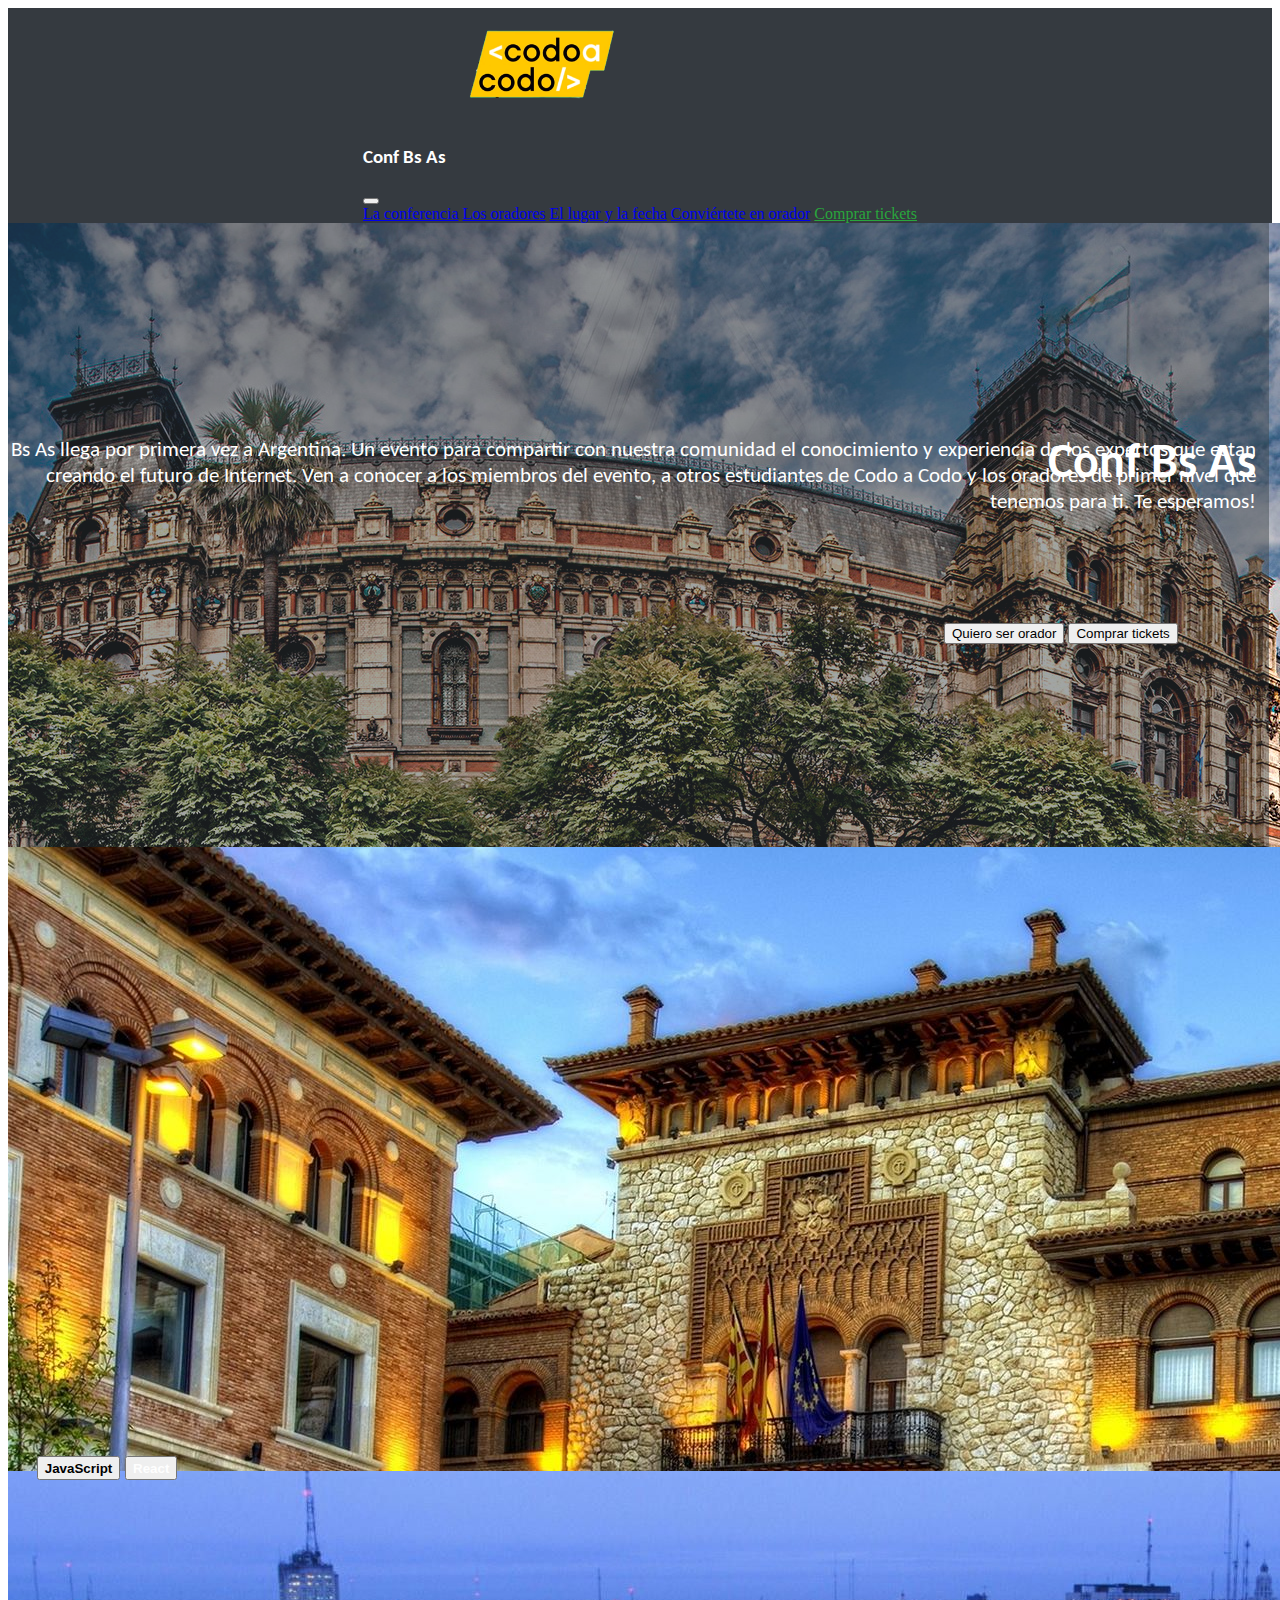
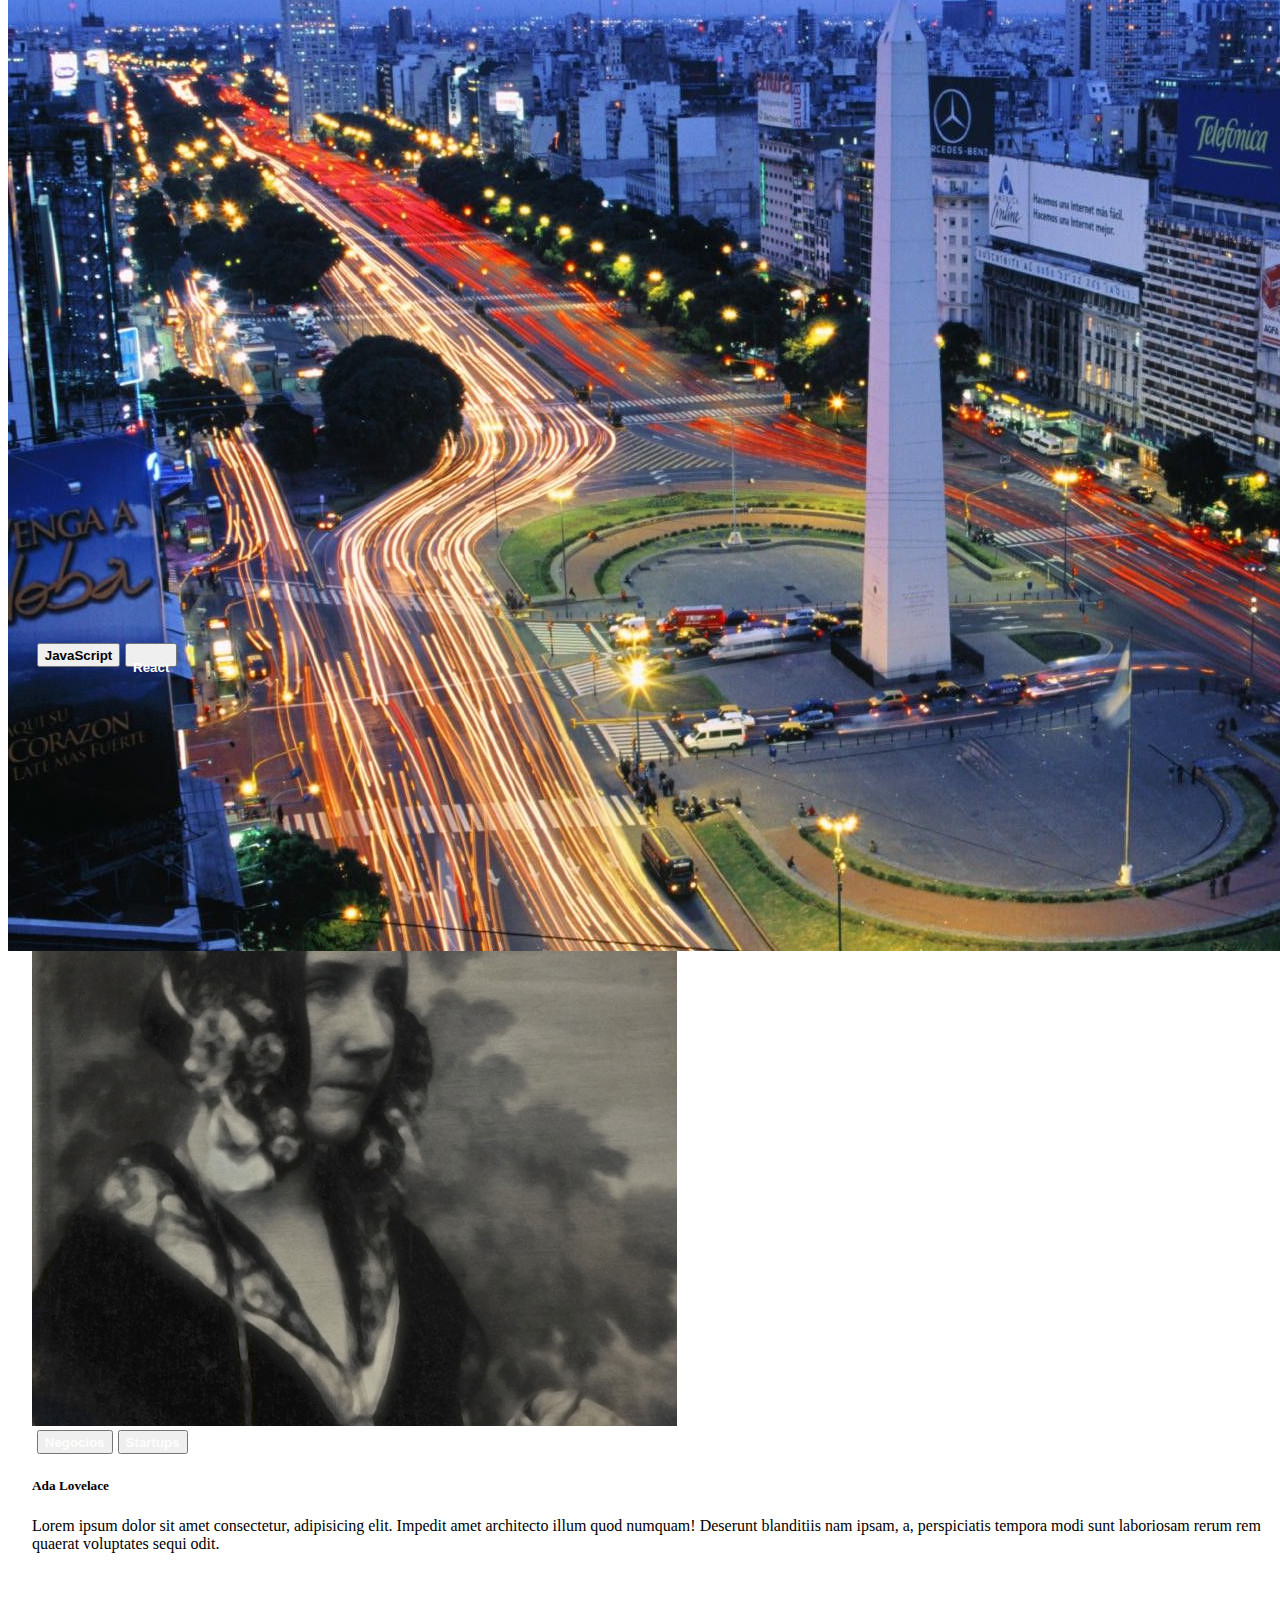
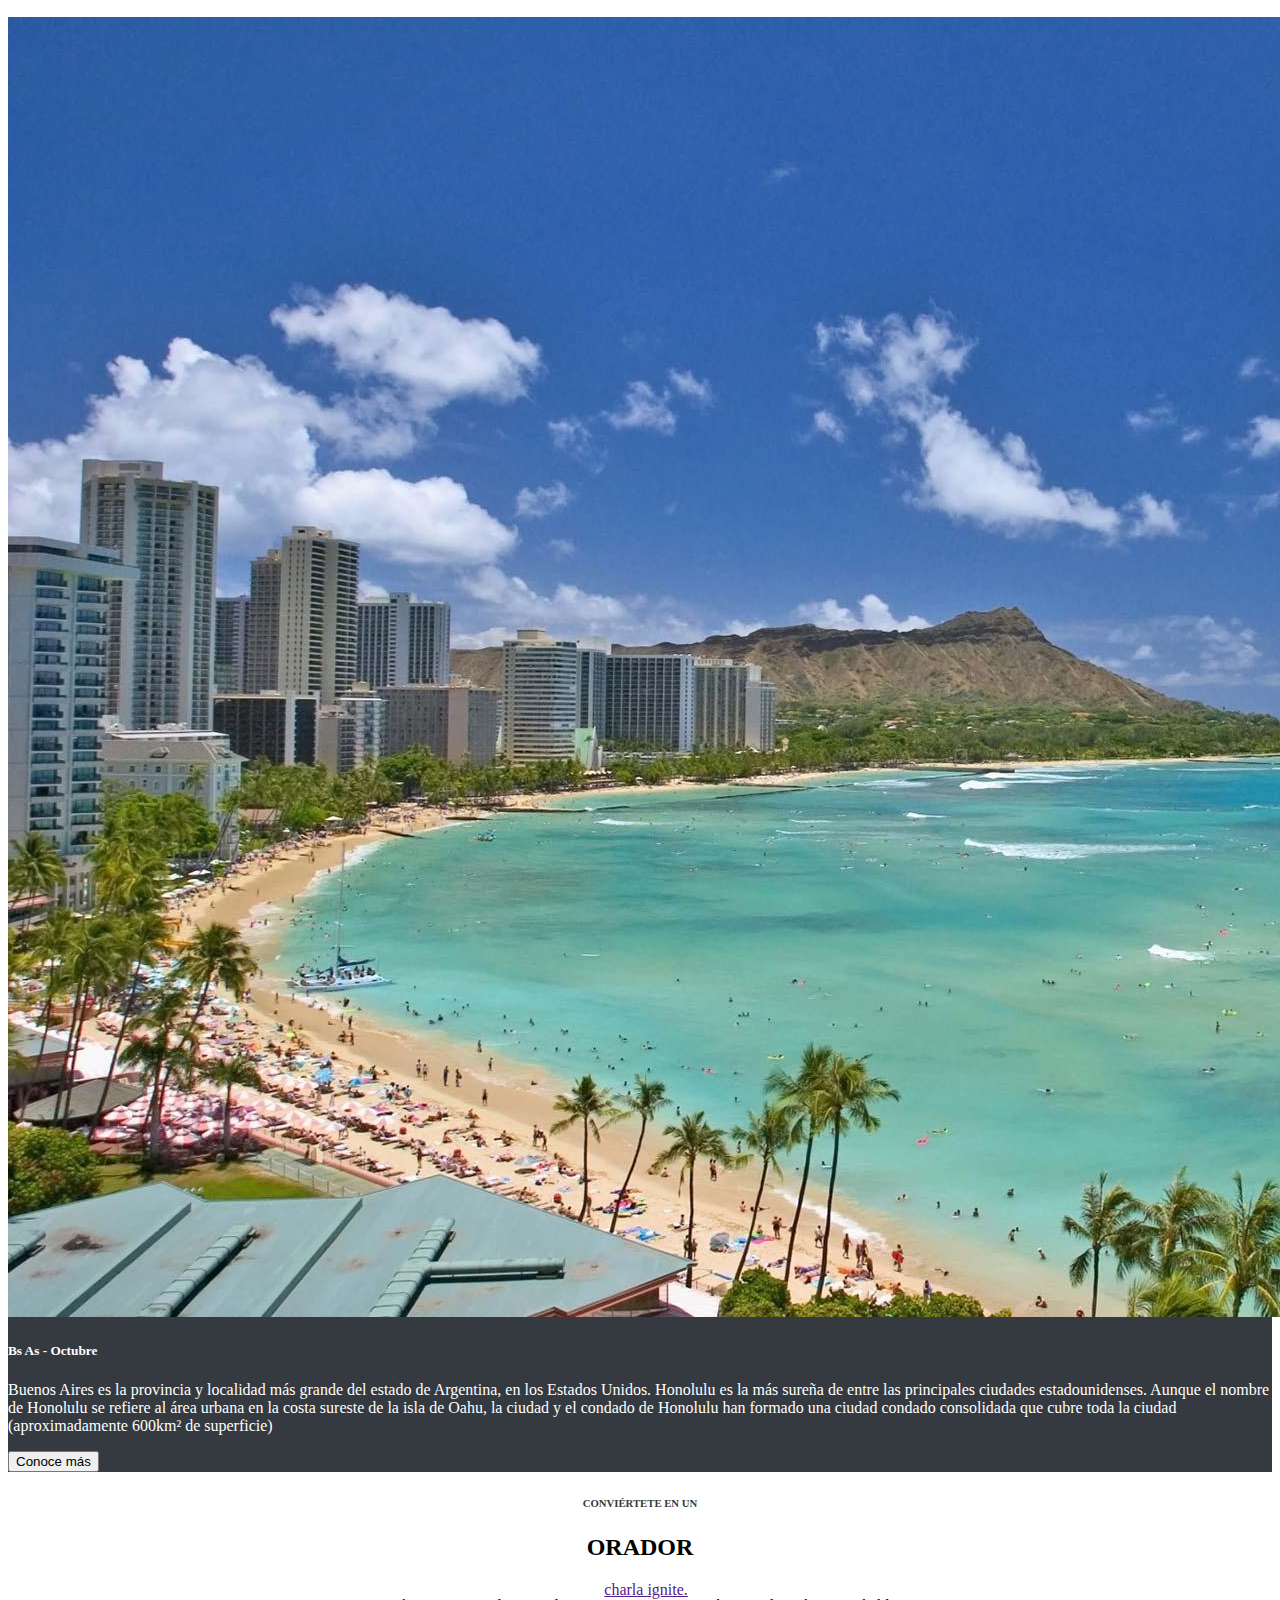
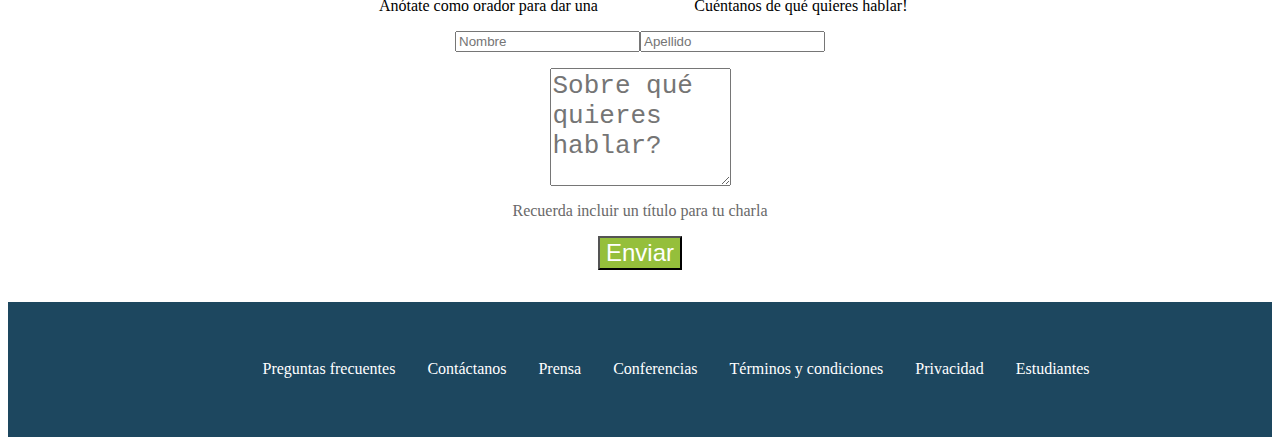
==== index.html @ d74a30c2 "acepte los cambios del index" ====
<!DOCTYPE html>
<html lang="es">
<head>
    <meta charset="UTF-8">
    <meta http-equiv="X-UA-Compatible" content="IE=edge">
    <meta name="viewport" content="width=device-width, initial-scale=1.0">
    <link rel="stylesheet" href="/Integrador/css/style.css">
    <link href="https://cdn.jsdelivr.net/npm/bootstrap@5.3.0-alpha3/dist/css/bootstrap.min.css" rel="stylesheet" integrity="sha384-KK94CHFLLe+nY2dmCWGMq91rCGa5gtU4mk92HdvYe+M/SXH301p5ILy+dN9+nJOZ" crossorigin="anonymous">
    <title>Document</title>
</head>
<body>

    <header>
        
            <section>

                <nav class="navbar navbar-expand-lg navbar-dark justify-content-center fondobanner1">
                    <div class="container-fluid d-flex col-12">
                       
                    <a class="navbar-brand color-#FFFFFF col-md-2 col-xs-1 d-flex" href="#">                        
                        <img width="200rem" src="/Integrador/media/codoacodo.png" alt="logo_codo_a_codo" >
                    </a>
                        <div>
                            <h3>Conf Bs As</h3>
                        </div >
                            <button class="navbar-toggler" type="button" data-bs-toggle="collapse" data-bs-target="#navbarNavAltMarkup" aria-controls="navbarNavAltMarkup" aria-expanded="false" aria-label="Toggle navigation">
                        <span class="navbar-toggler-icon"></span>
                    </button>
                    

                    <div class="col-md-4 col-sm-1"></div>
                    <div class="collapse navbar-collapse" id="navbarNavAltMarkup">
                        <div class="navbar-nav ">
                            
                        <a class="nav-link active " aria-current="page" href="#">La conferencia</a>
                        <a class="nav-link" href="#">Los oradores</a>
                        <a class="nav-link " href="#">El lugar y la fecha</a>
                        <a class="nav-link" href="#">Conviértete en orador</a>
                        <a class="nav-link  comprar comprarTickets" href="#"> Comprar tickets </a>
                        
                        </div>
                        
                    </div>
                    
                    </div>
                </nav>

                </section>
            
            <section>
                <div class="presentacion">
                    <div id="carouselExampleInterval" class="carousel slide carrusel col-12  " data-bs-ride="carousel">
                        <div class="carousel-inner col-12">
                        <div class="carousel-item active itemCarrusel" data-bs-interval="10000">
                            <img src="/Integrador/media/hawaii.jpg" class="d-block w-100 imagenesCarrusel " alt="...">
                        </div>
                        <div class="carousel-item itemCarrusel" data-bs-interval="2000">
                            <img src="/Integrador/media/hawaii2.jpg" class="d-block w-100 imagenesCarrusel " alt="...">
                        </div>
                        <div class="carousel-item itemCarrusel">
                            <img src="/Integrador/media/hawaii3.jpg" class="d-block w-100 imagenesCarrusel" alt="...">
                        </div>
                        </div>
                        
                    </div>
                    
                    <nav class="fondoApagado"> </nav>

                    <div class="col-5"></div>

                    <div class="bannerCarrusel">
                    <div class="tituloConfBsAs">
                        <h5 class="confBsAs" >Conf Bs As</h5>
                        <br>
                        
                        
                    </div>
                    
                    
                        <p class=" col-md-5  col-sm-11 col-xs-11 texto">
                            Bs As llega por primera vez a Argentina. Un evento para compartir con nuestra comunidad el conocimiento y
                            experiencia de los expertos que estan creando el futuro de Internet. Ven a conocer a los miembros del
                            evento, a otros estudiantes de Codo a Codo y los oradores de primer nivel que tenemos para ti. Te esperamos!
                        </p>
                        <br>
                        <div class="botonesPresentacion  ">
                            <button type="button" class="btn btn-outline-light ">Quiero ser orador</button>
                            <button type="button" class="btn btn-success comprarTickets">Comprar tickets</button>
                        </div>
                    </div>

                    
                </div>
            </section>
            </header>

    <main>

        <section>
            <div class="conoceAlosOradores">
                <h6 class="conoceA"> CONOCE A LOS</h6>
                <h2 class="tituloOradores">ORADORES</h2>
            </div>
                <div class="cartitasOradores">
                    <div class="card-group  cartasOradores">
                        <div class="col-md-3 col-xs-11  ubicacionCartas">
                            <div class="card cartaSteve">
                            <img src="/Integrador/media/steve.jpg" class="card-img-top" alt="...">
                            <div class="card-body ">
                                <div class="botonesCarta">
                                <button type="button " class="btn btn-warning btn-sm botonCarta">JavaScript</button>
                                <button type="button "  class="btn btn-info btn-sm botonCarta">React</button>
                                </div>
                                <h5 class="card-title">Steve Jobs</h5>
                                <p class="card-text">Lorem ipsum, dolor sit amet consectetur adipisicing elit. Provident quasi nulla, repellat, unde beatae libero iusto dolore ipsum ducimus vitae debitis, obcaecati impedit non recusandae enim nam maiores. Nesciunt, hic.</p>
                            </div>
                        </div>
                        </div>
                        <div class="col-md-3 col-xs-11  ubicacionCartas">
                            <div class="card cartaBill">
                            <img src="/Integrador/media/bill.jpg" class="card-img-top " alt="...">
                            <div class="card-body">
                                <div class=" col-5   botonesCarta">
                                <button type="button " class="btn btn-warning btn-sm botonCarta">JavaScript</button>
                                <button type="button " class="btn btn-info btn-sm botonCarta"> 
                                    <p>React</p>
                                </button>
                                </div>
                                <h5 class="card-title">Bill Gates</h5>
                                <p class="card-text">Lorem ipsum, dolor sit amet consectetur adipisicing elit. Mollitia temporibus saepe, nam doloribus reprehenderit alias repellat, accusantium blanditiis autem rerum nobis iure corrupti a consequatur sint pariatur veritatis, voluptate assumenda.</p>
                            </div>
                            </div>
                            
                        </div>
                        <div class="col-md-3 col-xs-11  ubicacionCartas">
                            <div class="card cartaAda">
                            <img src="/Integrador/media/ada.jpeg" class="card-img-top" alt="...">
                            <div class="card-body">
                                <div class="botonesCarta ">
                                <button type="button " class="btn btn-secondary  btn-sm botonCarta">Negocios</button>
                                <button type="button " class="btn btn-danger btn-sm botonCarta">Startups</button>
                                </div>
                                <h5 class="card-title">Ada Lovelace</h5>
                                <p class="card-text">Lorem ipsum dolor sit amet consectetur, adipisicing elit. Impedit amet architecto illum quod numquam! Deserunt blanditiis nam ipsam, a, perspiciatis tempora modi sunt laboriosam rerum rem quaerat voluptates sequi odit.</p>
                            </div>
                            </div>
                        </div>
                    </div>
                </div>

                <div class="cartaHorizontal ">
                    <div class="card mb-3 cartaHorizontal ">
                        <div class="row g-0">
                        <div class="col-md-6">
                            <img src="Integrador/media/honolulu.jpg" class="img-fluid imgHonolulu  rounded-start"  alt="...">
                        </div>
                        <div class="col-md-6">
                            <div class="card-body "</div>
                            <h5 class="card-title cartaHonolulu"> Bs As - Octubre</h5>
                            <p class="card-text cartaHonolulu">Buenos Aires es la provincia y localidad más grande del estado de Argentina, en los Estados Unidos. Honolulu es la más sureña de entre las principales ciudades estadounidenses. Aunque el nombre de Honolulu se refiere al área urbana en la costa sureste de la isla de Oahu, la ciudad y el condado de Honolulu han formado una ciudad condado consolidada que cubre toda la ciudad (aproximadamente 600km² de superficie)</p>
                            <button type="button" class="btn btn-outline-light">Conoce más</button>
                            </div>
                        </div>
                        </div>
                    </div>

                </div>
            
        </section>
    </main>
    
    <footer>
        <section>
            <div class="elFormulario">
                <div class=>
                    <h6 class="conoceA"> CONVIÉRTETE EN UN</h6>
                    <h2 class="tituloOradores">ORADOR</h2>
                </div>
                <div class="paraDar">
                <p class="anotate"> Anótate como orador para dar una </p>
                <a href="" class="anotate"> charla ignite.</a>
                <p class="anotate" >Cuéntanos de qué quieres hablar!</p>
                
                </div>
                <div class="col-12 formularioOrden">
                <div class="col-9 formularioNombreApellido">
                    
                    <input type="text" class="ingresoNombre col-5 " placeholder="Nombre"> 
                    <div class="col-2"></div>
                    <input type="text" class="ingresoApellido col-5 " placeholder="Apellido">
                    <div class="col-12"></div>
                    
                </div>
            </div>

            <div class="col-12 formularioOrden2">
                
                    <textarea class="sobreQueHablar col-9" placeholder="Sobre qué quieres hablar?"  name="" id="" cols="" rows="10"></textarea>
                
            </div>
            <div class="col-12 formularioOrden3">
                <div class="col-9">
                <p>Recuerda incluir un título para tu charla</p>
                </div>
            </div>

            <div class="formularioOrden4 col-12">
                <div class="col-9">
                    <button type="button" class="btn botonEnviar col-12">Enviar</button>
                </div>
            </div>
            </div>

            <div>
                <nav class="   bannerInferior">
                    <div  class=" col-9 ordenBannerInferior">
                        <ul class="ordenBannerInferior" >
                        <li>Preguntas frecuentes</li>
                        <li>Contáctanos</li>
                        <li>Prensa</li>
                        <li>Conferencias</li>
                        <li>Términos y condiciones</li>
                        <li>Privacidad</li>
                        <li>Estudiantes</li>
                        </div>
                    </div>
                </nav>
            </div>
        </section>


    </footer>
    <script src="https://cdn.jsdelivr.net/npm/bootstrap@5.3.0-alpha3/dist/js/bootstrap.bundle.min.js" integrity="sha384-ENjdO4Dr2bkBIFxQpeoTz1HIcje39Wm4jDKdf19U8gI4ddQ3GYNS7NTKfAdVQSZe" crossorigin="anonymous"></script>
    <script src="/Integrador/js/events.js"></script>
</body>
</html>
---- Integrador/css/style.css ----
@import url('https://fonts.googleapis.com/css2?family=Carlito&display=swap');


.fondobanner1{
    background-color: #353A40;
    
    display: flex;
    justify-content: center;
}

.comprar{
    color: #29A63C !important;
}





.navbar-brand{
    margin-left: 5rem;
}
.presentacion{
    width: 99vww;
    height: 80vh;
    position: relative;
    
    margin-bottom: 11rem;
}


.carousel{
    max-width: 99vw !important;
}

.carrusel{
    height:20rem;
    width: 100vw;
    
}

.bannerCarrusel{
    position: relative;
    display: block;
    height:39rem ;
}
.itemCarrusel{
    height: 39rem;
    width: 100vw;
    
}

.carousel-item{
    max-width: 100vw !important;
}
.imagenesCarrusel{
    object-fit: cover
    ;
}
.botonesCarrusel{
    position: absolute;
    
}

.fondoApagado{
    width: 98.5vw;
    height: 39rem;
    background-color: #353A4075;

    position: absolute;
    top: 0px;
}

.tituloConfBsAs{
    position: absolute;
    right: 8rem;
    top: -3rem;
}
.confBsAs{
    color:#FFFFFF !important;
    font-family: 'Carlito', sans-serif;
    font-size: 3rem !important;
}
.texto{
    color:#FFFFFF !important;
    font-family: 'Carlito', sans-serif;
    text-align: right;
    font-size: 1.3rem;
    
    position: absolute;
    right: 8rem;
    top: 1rem;
    margin-bottom: 6rem;
}

.botonesPresentacion{
    position: absolute;
    right: 8rem;
    top: 9rem;
    margin-top: 3rem;
}



.conoceA{
    color: #353A40 !important;
    text-align: center;
    
}

.tituloOradores{
    text-align: center;
    color: black !important;
}

.cartitasOradores{
    display: flex;
    margin-top: 3rem;
    margin-bottom: 3rem;
}
.cartasOradores{
    
    justify-content: center;
    
}

.ubicacionCartas{
    margin-left: 1.5rem ;
    flex-wrap: wrap;
}

.botonesCarta{
    height: 1.5rem;
    display: flex;
    margin-bottom: 1.5rem;
}

.botonCarta{
    height: 100%;
    margin-left: 0.3rem;
    position: relative;
    
}

.btn-warning{
    color: #000 !important;
    font-weight: 880 !important;
    
    }

.btn-info, .btn-secondary, .btn-danger{
    color: #FEFEFE !important;
    font-weight: 700 !important;
}

.cartaHorizontal{
    background-color: #353A40 !important;
}

.cartaHonolulu{
    color: white !important;
}

.elFormulario{
    margin-bottom: 2rem;
}

.paraDar{
    display: flex !important;
    text-align: center;
    justify-content: center;
}

.anotate{
    font-size: 1rem;
    margin-left: 0.4rem;

}

.formularioOrden{
    display: flex;
    justify-content: center;
}

.formularioNombreApellido{
    display: flex;
    
}

.formularioOrden2{
    display: flex;
    justify-content: center;
    margin-top: 1rem !important;
}
.formularioOrden3{
    display: flex;
    justify-content: center;
}

.formularioOrden3 p{
    color: dimgray;
}

.formularioOrden4{
    display: flex;
    justify-content: center;
}

.sobreQueHablar{
    height: 7rem !important;
    font-size: 1em;
}

.sobreQueHablar::placeholder{
    font-size: 2em;
}

.botonEnviar{
    background-color: #95BF3B !important;
    color: #FFFFFF !important;
    font-size: 1.5em !important;
}





.bannerInferior{
    background-color: #1D475F;
    height: 15vh;
    display: flex;
    align-items: center;
    justify-content: center;
}

.ordenBannerInferior{
    display: flex;
    align-items: center;
    justify-content: center;
    
}

.itemBannerInferior{
    margin-left: 4rem;
    text-align: center;
}

.itemBannerInferior a{
    color:#FFFFFF;
    text-decoration: none !important;
}

.bannerInferior ul{
    list-style: none;
}

.bannerInferior li{
    color: #FFFFFF;
    text-align: center;
    margin-left: 2rem;
}

h3{
    color: #FFFFFF !important;
    font-family: 'Carlito', sans-serif;
    
}   









    @media screen and (max-width: 1400px){
    .conoceAlosOradores{
        margin-top: 9rem;
    }
    
    .tituloConfBsAs{
        top: -12rem;
        right: 1rem;
    }
    
    .texto{
    font-size: 1.3rem !important;
    position: absolute;
    top: -8rem ;
    right: 1rem;
    }
    .botonesPresentacion{
    width: 50%;
    display: block;
    
    position: absolute;
    right: -22rem !important;
    top:2rem !important;
    }
    }

    @media screen and (max-width: 1300px){
        .botonesPresentacion{
            right: -19rem !important;
        }
    }

    @media screen and (max-width: 1200px){
        
        .tituloConfBsAs{
            top: -12rem;
            right: 1rem;
        }
        
        
        .fondoApagado{
            height: 150%;
        }
        .texto{
        font-size: 1.2rem !important;
        position: absolute;
        top: -8rem !important;
        right: 1rem;
    }
    .botonesPresentacion{
        width: 50%;
        display: flex;
    
        
        right: -15rem !important;
        top: 2rem !important;
    }


    .conoceAlosOradores{
        margin-top: 20rem !important;
    }
    }



    @media screen and (max-width: 1050px){

        
    
        .imagenesCarrusel{
            object-fit: contain;
        }
        .carrouesel-inner{
            margin-bottom: 15rem !important;
        }
        .conoceAlosOradores{
            margin-top: 15rem;
        }
    
        .tituloConfBsAs{
            top: -12rem;
            right: 1rem;
        }
    
        .texto{
        font-size: 1rem !important;
        position: absolute;
        top: -5rem  !important;
        right: 1rem;
    }
    .botonesPresentacion{
        width: 50%;
        display: flex;
    
        
        right: -9rem !important;
        top: 1-rem  !important;
    }
    
    
        .texto{
            font-size:  1rem;
        }
        .fondoApagado{
            background-color: #353A4075;
            height: 124%;
        }
    }


@media screen and (max-width: 800px){
    .bannerCarrusel{
    position: relative;
    top: -14rem;
    
}

.cartitasOradores{
    display: block;
}

.bannerInferior{
    height: 25vh;;
}

.texto{
    font-size: 0.9rem;
    top: 0.1rem;
}

 
.confBsAs{
    font-size: 1.5rem !important;
}



.btn-info, .btn-secondary, .btn-danger, .btn-warning{
    font-size: 0.7rem !important;
}

    .tituloConfBsAs{
        top: -4rem;
        right: 1rem;
    }

    .texto{
    font-size: 0.9rem !important;
    position: absolute;
    top: -2rem !important;
    right: 1rem !;
}
    .presentacion{
        height: 15rem;
    }

    .botonesPresentacion{
        width: 50%;
        display: flex;

        
        right: -2rem !important;
        top: 5rem !important;
    }
    .fondoApagado{
        height: 172%; 
        background-color: #353A4075 !important;
    }

    .bannerInferior{
        height: 50vh !important;
        justify-content: center;
    }

    .bannerInferior li{
        margin-left: 1rem;
        font-size: 0.9rem !important;
    }
    .ordenBannerInferior{

        
        justify-content: center;
    }

    .ordenBannerInferior li{
        text-align: start;
    }

    
}

@media screen and (max-width: 650px){
    .bannerCarrusel{
    position: relative;
    top: -14rem;
    
}

.bannerInferior{
    height: 25vh;;
}

.texto{
    font-size: 0.9rem;
    top: 0.1rem;
}

 
.confBsAs{
    font-size: 1.5rem !important;
}


.botonesCarta{
    display: flex;
    flex-wrap: wrap;
}
.btn-info, .btn-secondary, .btn-danger, .btn-warning{
    font-size: 0.7rem !important;
}

    .tituloConfBsAs{
        top: -4rem;
        right: 3rem;
    }

    .texto{
    font-size: 0.9rem !important;
    position: absolute;
    top: -2rem !important;
    right: 3rem !;
}
    .presentacion{
        height: 15rem;
        margin-bottom: 4.5rem;
    }

    .botonesPresentacion{
        width: 50%;
        display: flex;

        
        right: 3rem !important;
        top: 2rem !important;
    }
    .fondoApagado{
        height: 105%; 
        background-color: #353A4075 !important;
    }

    .paraDar p, a{
        font-size: 0.6rem !important;
    }

    .formularioOrden input::placeholder{
        font-size: 0.5rem !important;
    }

    .formularioOrden2  textarea::placeholder{
        font-size: 0.7rem !important;
    }
    .formularioOrden3   p{
        font-size: 0.5rem !important;
    }


    .formularioOrden2  textarea{
        font-size: 0.7rem !important;
    }

    .formularioOrden input{
        font-size: 0.5rem !important;
    }

    .bannerInferior{
        height: 90vh !important;
        justify-content: center;
    }
    .ordenBannerInferior{

        display: block;
        justify-content: center;
    }

    .ordenBannerInferior li{
        text-align: start;
    }
}

@media screen and (max-width: 470px){

    .texto{
        font-size: 0.6rem !important;
        position: absolute;
        top: -2rem !important;
        right: 1rem;
    }

    .bannerCarrusel h5{
    font-size: 0.8rem !important;
    }
    .presentacion{
        height: 15rem;
        margin-bottom: 4rem ;
    }

    .botonesPresentacion{
        width: 50%;
        display: flex;

        
        right: 1rem !important;
        top: -4rem !important;
    }

    

    .botonesPresentacion{
        width: 30%;
        height: 50%;
        display: flex;

        
        right: 1rem !important;
        top: -1rem !important;
    }

    .botonesPresentacion button{
        font-size: 0.3rem !important;
    }

    .fondoApagado{
        height: 80%; 
        background-color: #353A4075 !important;
    }
    .botonesCarrusel{
        z-index: 0 !important;
    }

    .bannerCarrusel{
        height: 29%;
    }

    .conoceAlosOradores{
        margin-top: 1rem !important;
    }

    .botonesCarta{
        display: flex;
        flex-wrap: nowrap;
    }
    .btn-info, .btn-secondary, .btn-danger, .btn-warning{
        font-size: 0.7rem !important;
    }

    .paraDar p, a{
        font-size: 0.4rem !important;
    }


    .formularioOrden input::placeholder{
        font-size: 0.4rem d!important;
    }

    .formularioOrden2  textarea::placeholder{
        font-size: 0.6rem !important;
    }
    .formularioOrden3   p{
        font-size: 0.4rem !important;
    }

    .bannerInferior{
        height: 160vh !important;
        justify-content: center;
    }
    .ordenBannerInferior{

        display: block;
        justify-content: center;
    }

    .ordenBannerInferior li{
        text-align: start;
    }
    
    header navbar{
        display: flex;
        flex-wrap: nowrap;
    }
    .navbar-brand{
        margin-right: 0px !important;
        margin-left: 3px !important;
        position: relative;
        right: 1.6rem !important;
    }
    
    .navbar-brand img{
        width: 6rem !important;
    }
    
    
    .fondobanner1 div h3{
        font-size: 0.7rem !important;
        
    }


}
@media screen and (max-width: 400px){
    .navbar-brand{
        margin-left: 3px !important;
        position: relative;
        right: 1.6rem !important;
    }
}
@media screen and (max-width: 300px){

    .navbar-brand{
        margin-left: 8px !important;
        position: relative;
        right: 1.6rem !important;
    }
    
    .navbar-brand img{
        width: 4rem !important;
    }
    
    
    

    .fondobanner1 button{
        margin-right: 1rem;
    }

    .bannerInferior{
        height: 200vh !important;
    }
    .paraDar p, a{
        font-size: 0.3rem !important;
    }

    .formularioOrden2 textarea{
        font-size: 0.4rem !important;
    }

    .texto{
        font-size: 0.4rem !important;
        position: absolute;
        top: -5rem !important;
        right: 1rem;
    }

    .bannerCarrusel h3{
    font-size: 0.9rem !important;
    }

    .tituloConfBsAs{
        top: -6rem;
        right: 1rem;
    }

    .botonesPresentacion{
        width: 30%;
        height: 50%;
        display: flex;

        
        right: 2rem !important;
        top: -5rem !important;
    }

    .botonesPresentacion button{
        font-size: 0.3rem !important;
    }

    .fondoApagado{
        height: 55.5%;
    }

    .navbar-brand img{
        width: 50vw;
    }

}

@media screen and (max-width: 280px){
    

    .fondoApagado{
        height: 109.5%;
    }

    .presentacion{
        height: 90vh !important; 
        margin-bottom: 1rem !important;
    }

    .conoceAlosOradores{
        margin-top: 3rem !important;
    }

    .botonesPresentacion  button{
        height: 29vh !important;
        top: -5rem !important;
        right: 2rem !important;
    }
}
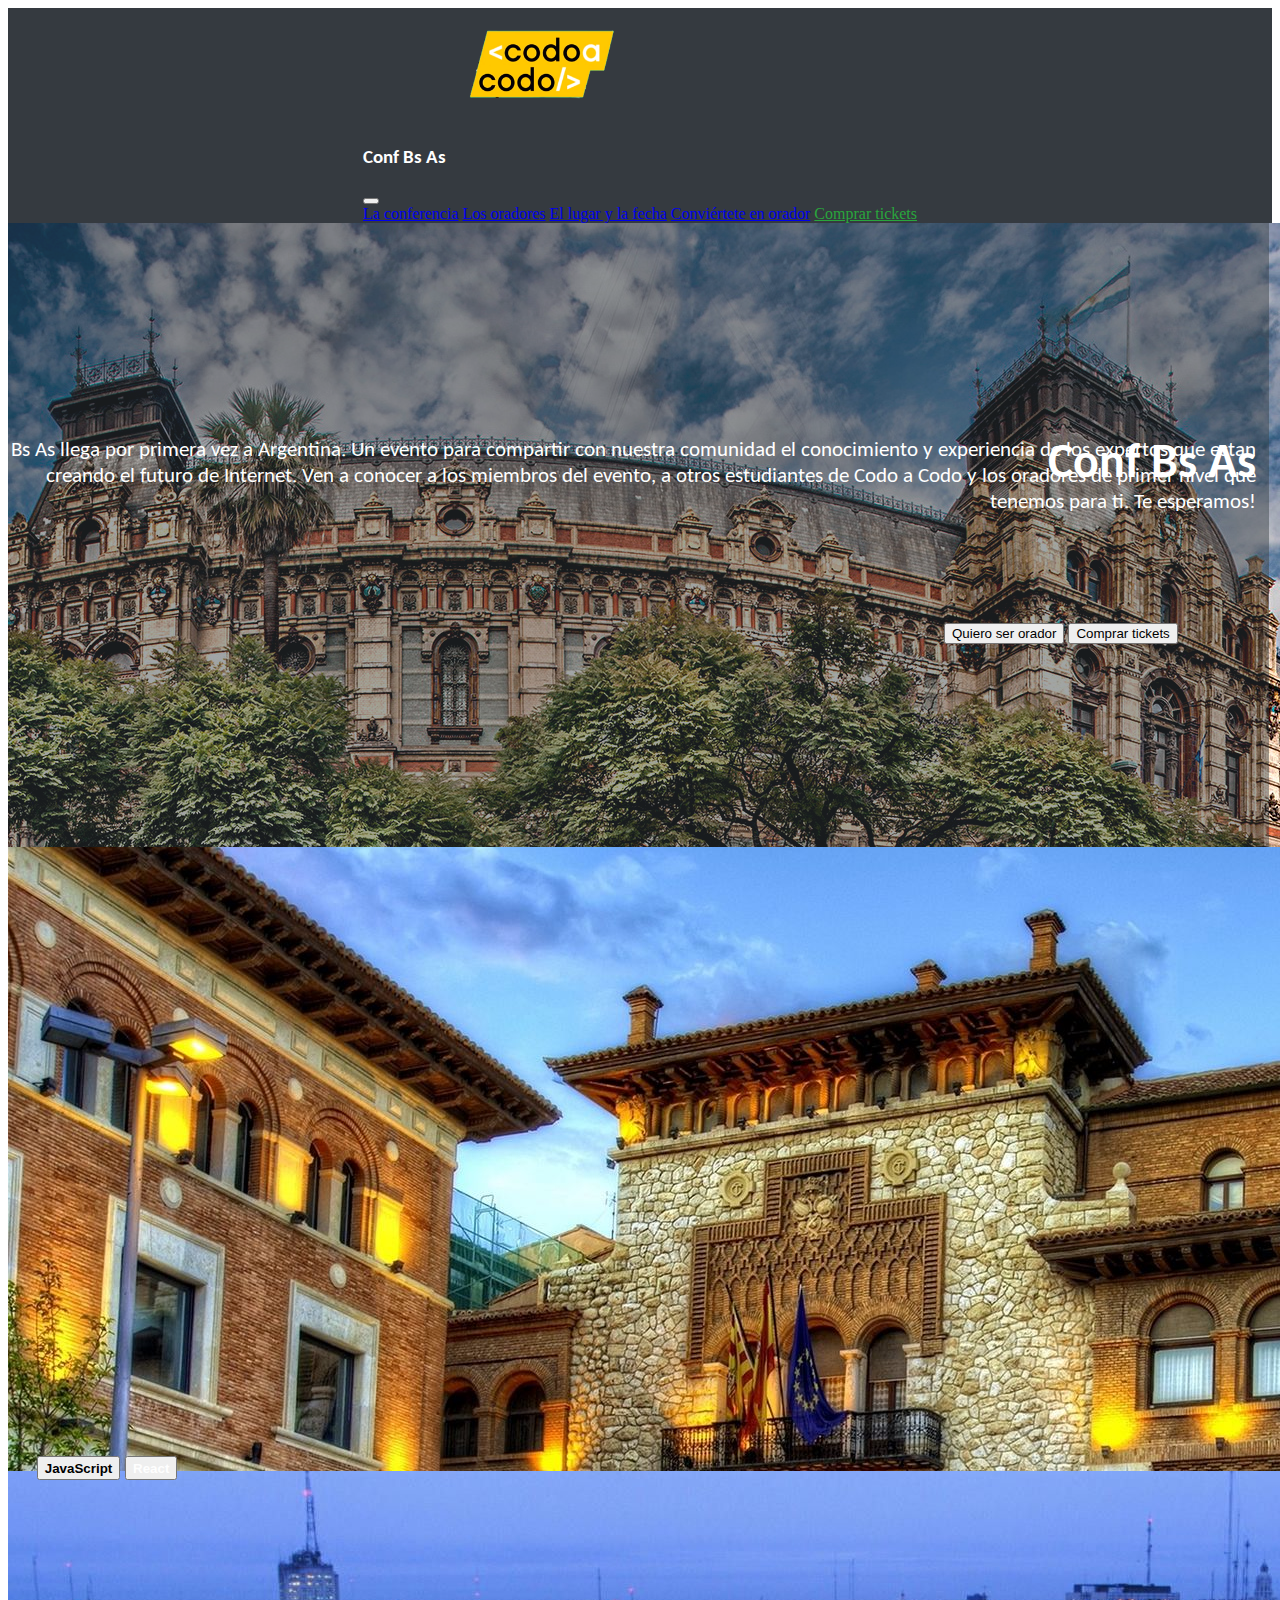
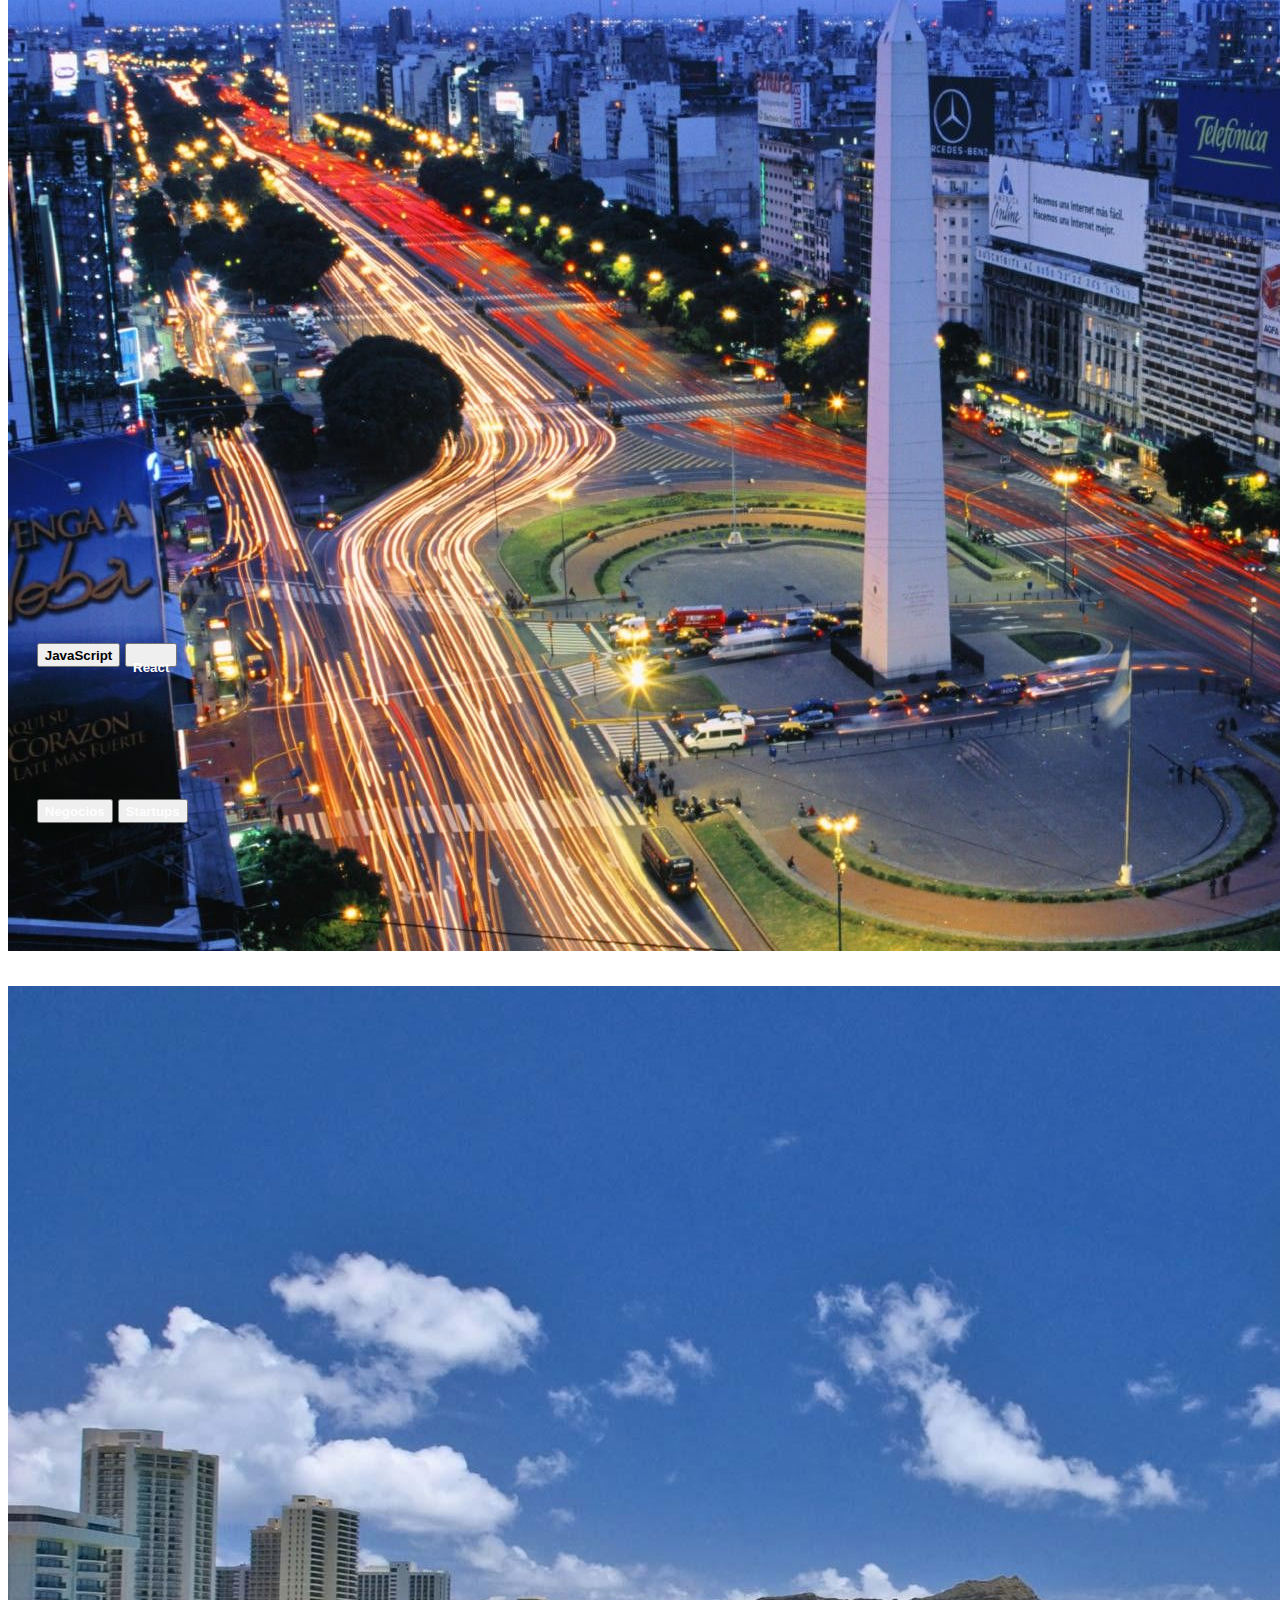
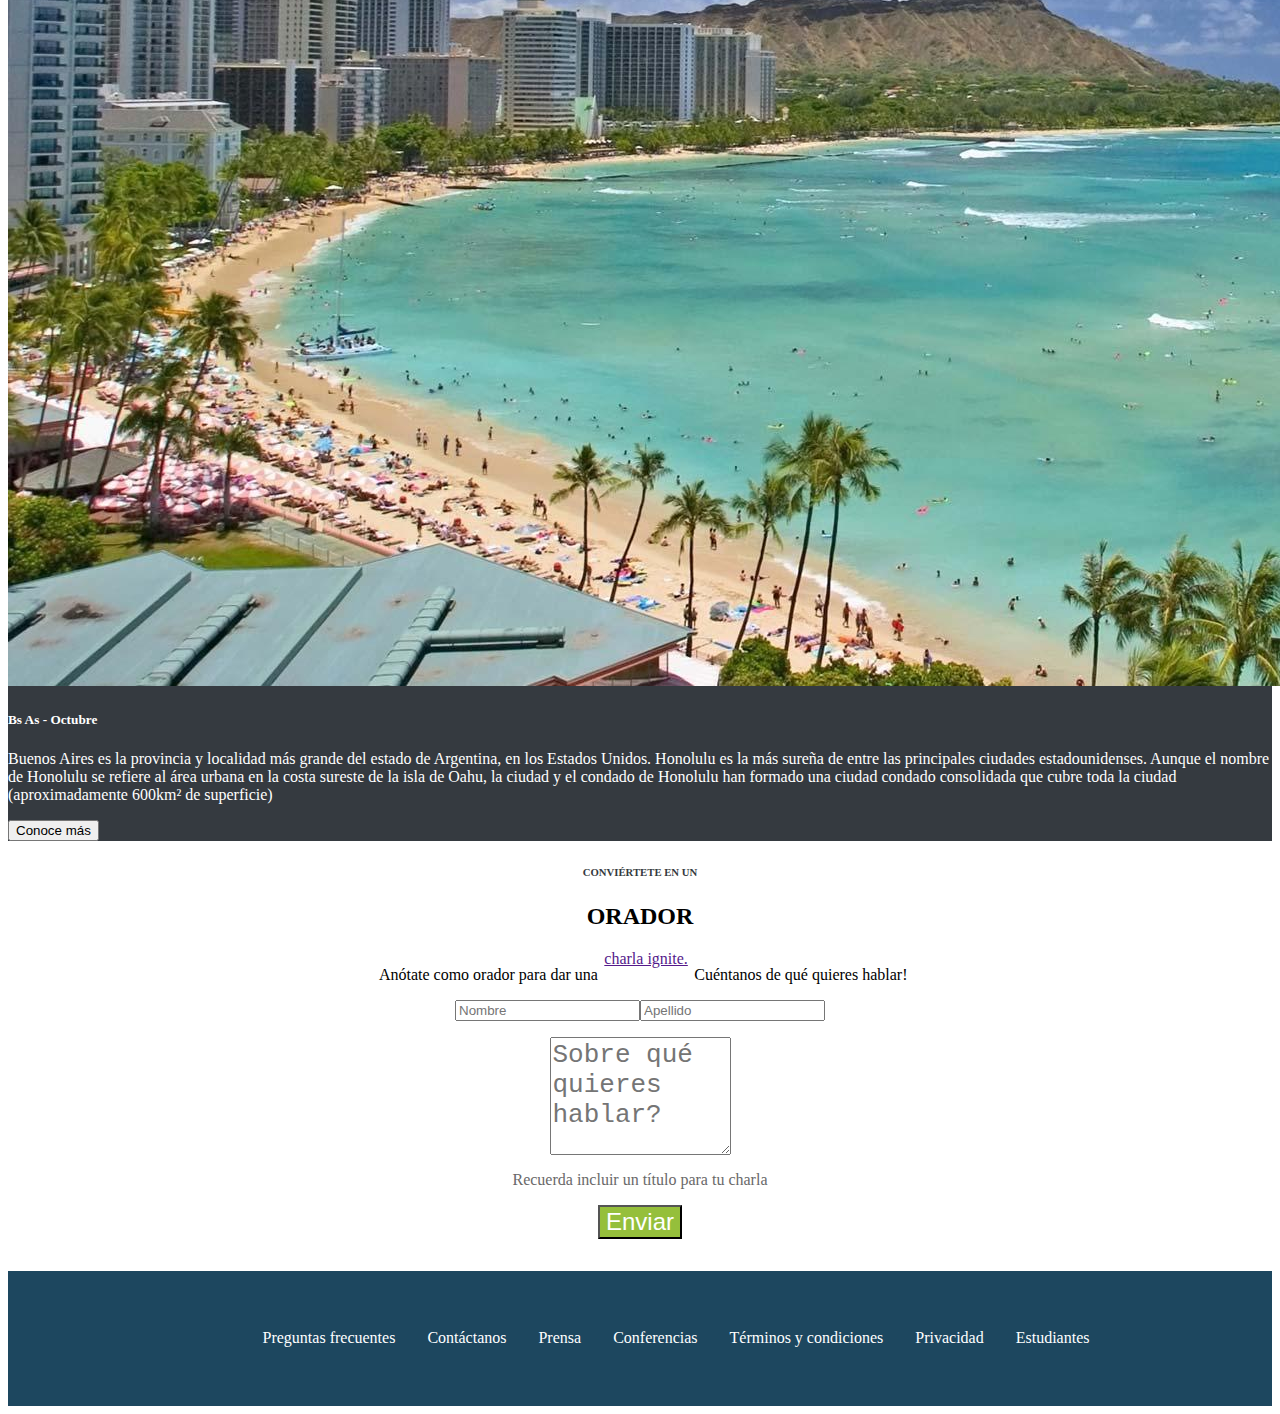
==== commit d5b2d275: "Update index.html" ====
--- a/index.html
+++ b/index.html
@@ -134,7 +134,7 @@
                         </div>
                         <div class="col-md-3 col-xs-11  ubicacionCartas">
                             <div class="card cartaAda">
-                            <img src="/Integrador/media/ada.jpeg" class="card-img-top" alt="...">
+                            <img src="/codo-a-codo/Integrador/media/ada.jpeg" class="card-img-top" alt="...">
                             <div class="card-body">
                                 <div class="botonesCarta ">
                                 <button type="button " class="btn btn-secondary  btn-sm botonCarta">Negocios</button>
@@ -152,10 +152,10 @@
                     <div class="card mb-3 cartaHorizontal ">
                         <div class="row g-0">
                         <div class="col-md-6">
-                            <img src="Integrador/media/honolulu.jpg" class="img-fluid imgHonolulu  rounded-start"  alt="...">
+                            <img src="/Integrador/media/honolulu.jpg" class="img-fluid imgHonolulu  rounded-start"  alt="...">
                         </div>
                         <div class="col-md-6">
-                            <div class="card-body "</div>
+                            <div class="card-body "></div>
                             <h5 class="card-title cartaHonolulu"> Bs As - Octubre</h5>
                             <p class="card-text cartaHonolulu">Buenos Aires es la provincia y localidad más grande del estado de Argentina, en los Estados Unidos. Honolulu es la más sureña de entre las principales ciudades estadounidenses. Aunque el nombre de Honolulu se refiere al área urbana en la costa sureste de la isla de Oahu, la ciudad y el condado de Honolulu han formado una ciudad condado consolidada que cubre toda la ciudad (aproximadamente 600km² de superficie)</p>
                             <button type="button" class="btn btn-outline-light">Conoce más</button>
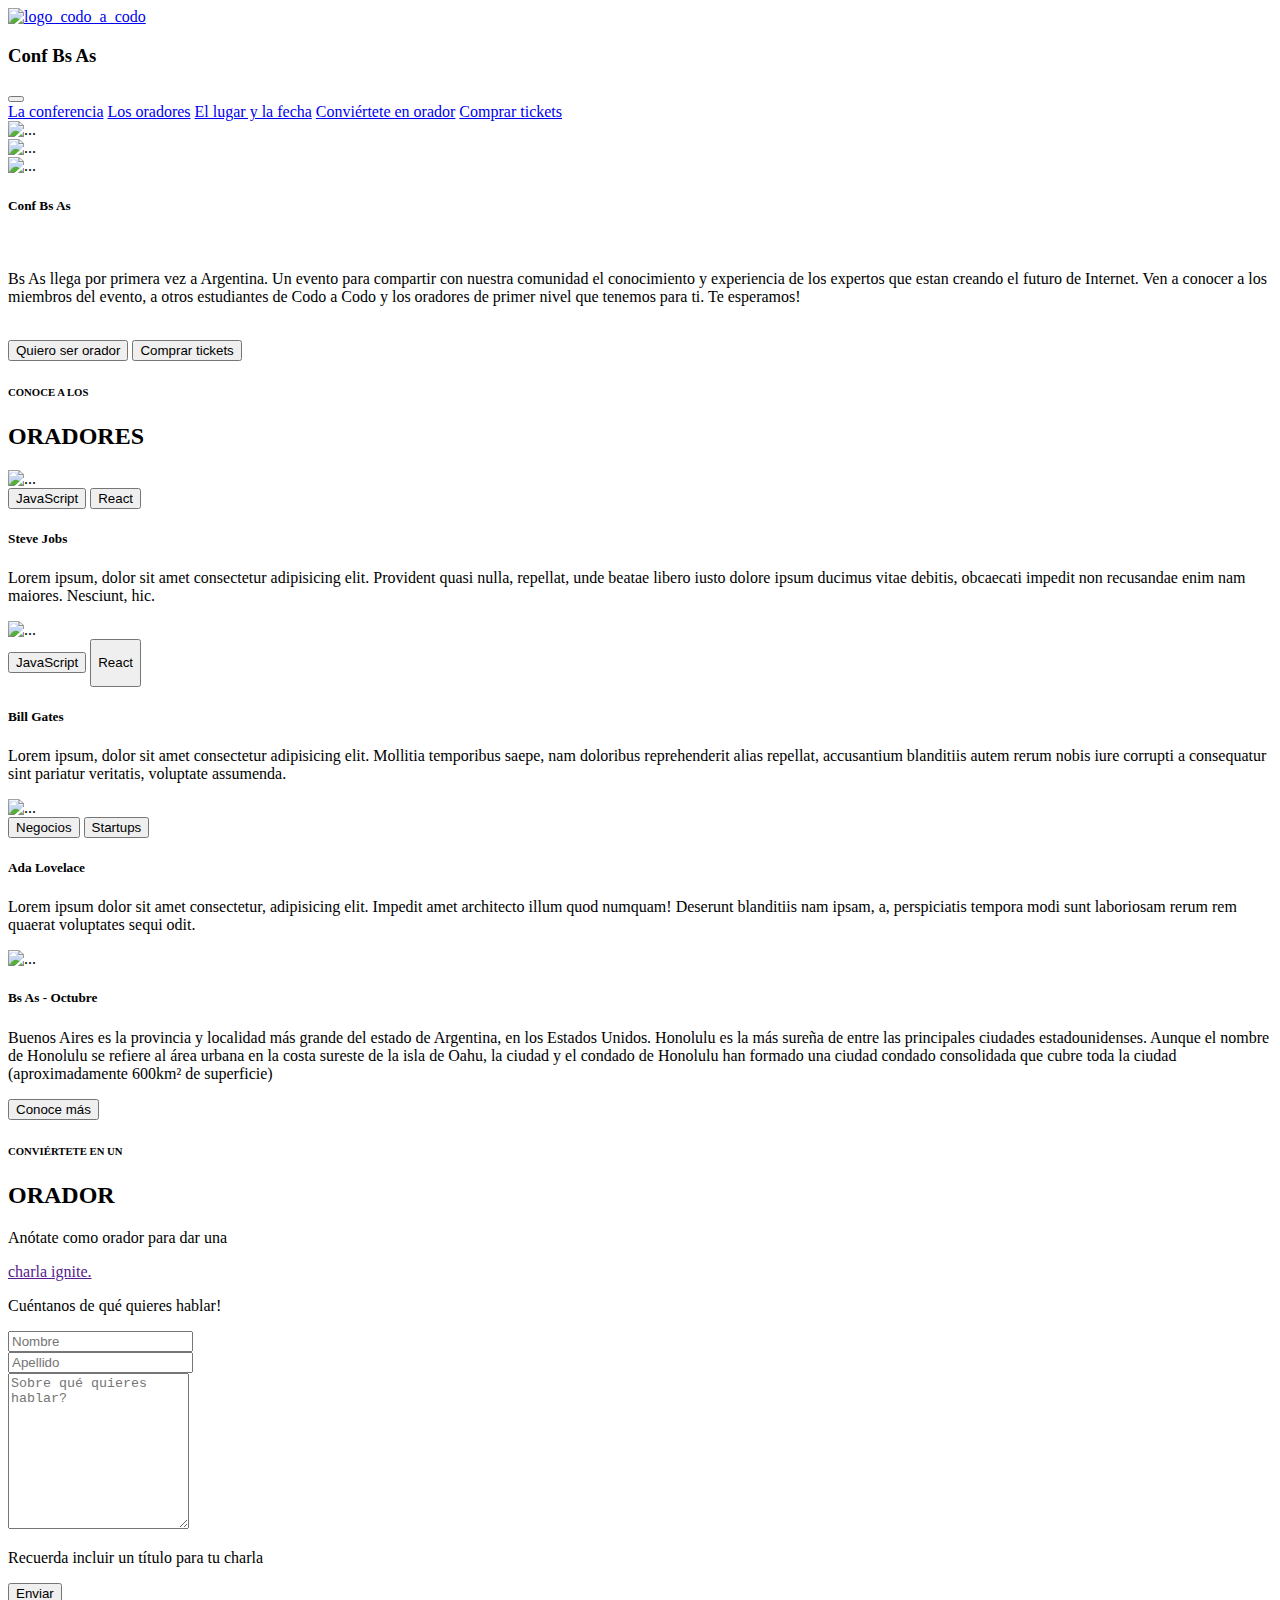
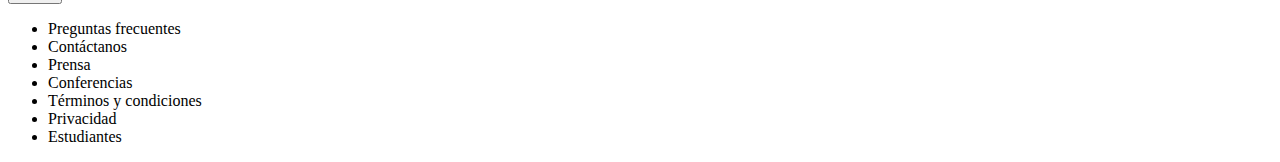
==== commit 903513e4: "Update index.html" ====
--- a/index.html
+++ b/index.html
@@ -4,7 +4,7 @@
     <meta charset="UTF-8">
     <meta http-equiv="X-UA-Compatible" content="IE=edge">
     <meta name="viewport" content="width=device-width, initial-scale=1.0">
-    <link rel="stylesheet" href="/Integrador/css/style.css">
+    <link rel="stylesheet" href="/codo-a-codo/Integrador/css/style.css">
     <link href="https://cdn.jsdelivr.net/npm/bootstrap@5.3.0-alpha3/dist/css/bootstrap.min.css" rel="stylesheet" integrity="sha384-KK94CHFLLe+nY2dmCWGMq91rCGa5gtU4mk92HdvYe+M/SXH301p5ILy+dN9+nJOZ" crossorigin="anonymous">
     <title>Document</title>
 </head>
@@ -18,7 +18,7 @@
                     <div class="container-fluid d-flex col-12">
                        
                     <a class="navbar-brand color-#FFFFFF col-md-2 col-xs-1 d-flex" href="#">                        
-                        <img width="200rem" src="/Integrador/media/codoacodo.png" alt="logo_codo_a_codo" >
+                        <img width="200rem" src="/codo-a-codo/Integrador/media/codoacodo.png" alt="logo_codo_a_codo" >
                     </a>
                         <div>
                             <h3>Conf Bs As</h3>
@@ -52,13 +52,13 @@
                     <div id="carouselExampleInterval" class="carousel slide carrusel col-12  " data-bs-ride="carousel">
                         <div class="carousel-inner col-12">
                         <div class="carousel-item active itemCarrusel" data-bs-interval="10000">
-                            <img src="/Integrador/media/hawaii.jpg" class="d-block w-100 imagenesCarrusel " alt="...">
+                            <img src="/codo-a-codo/Integrador/media/hawaii.jpg" class="d-block w-100 imagenesCarrusel " alt="...">
                         </div>
                         <div class="carousel-item itemCarrusel" data-bs-interval="2000">
-                            <img src="/Integrador/media/hawaii2.jpg" class="d-block w-100 imagenesCarrusel " alt="...">
+                            <img src="/codo-a-codo/Integrador/media/hawaii2.jpg" class="d-block w-100 imagenesCarrusel " alt="...">
                         </div>
                         <div class="carousel-item itemCarrusel">
-                            <img src="/Integrador/media/hawaii3.jpg" class="d-block w-100 imagenesCarrusel" alt="...">
+                            <img src="/codo-a-codo/Integrador/media/hawaii3.jpg" class="d-block w-100 imagenesCarrusel" alt="...">
                         </div>
                         </div>
                         
@@ -105,7 +105,7 @@
                     <div class="card-group  cartasOradores">
                         <div class="col-md-3 col-xs-11  ubicacionCartas">
                             <div class="card cartaSteve">
-                            <img src="/Integrador/media/steve.jpg" class="card-img-top" alt="...">
+                            <img src="/codo-a-codo/Integrador/media/steve.jpg" class="card-img-top" alt="...">
                             <div class="card-body ">
                                 <div class="botonesCarta">
                                 <button type="button " class="btn btn-warning btn-sm botonCarta">JavaScript</button>
@@ -118,7 +118,7 @@
                         </div>
                         <div class="col-md-3 col-xs-11  ubicacionCartas">
                             <div class="card cartaBill">
-                            <img src="/Integrador/media/bill.jpg" class="card-img-top " alt="...">
+                            <img src="/codo-a-codo/Integrador/media/bill.jpg" class="card-img-top " alt="...">
                             <div class="card-body">
                                 <div class=" col-5   botonesCarta">
                                 <button type="button " class="btn btn-warning btn-sm botonCarta">JavaScript</button>
@@ -152,7 +152,7 @@
                     <div class="card mb-3 cartaHorizontal ">
                         <div class="row g-0">
                         <div class="col-md-6">
-                            <img src="/Integrador/media/honolulu.jpg" class="img-fluid imgHonolulu  rounded-start"  alt="...">
+                            <img src="/codo-a-codo/Integrador/media/honolulu.jpg" class="img-fluid imgHonolulu  rounded-start"  alt="...">
                         </div>
                         <div class="col-md-6">
                             <div class="card-body "></div>
@@ -231,6 +231,6 @@
 
     </footer>
     <script src="https://cdn.jsdelivr.net/npm/bootstrap@5.3.0-alpha3/dist/js/bootstrap.bundle.min.js" integrity="sha384-ENjdO4Dr2bkBIFxQpeoTz1HIcje39Wm4jDKdf19U8gI4ddQ3GYNS7NTKfAdVQSZe" crossorigin="anonymous"></script>
-    <script src="/Integrador/js/events.js"></script>
+    <script src="/codo-a-codo/Integrador/js/events.js"></script>
 </body>
 </html>
